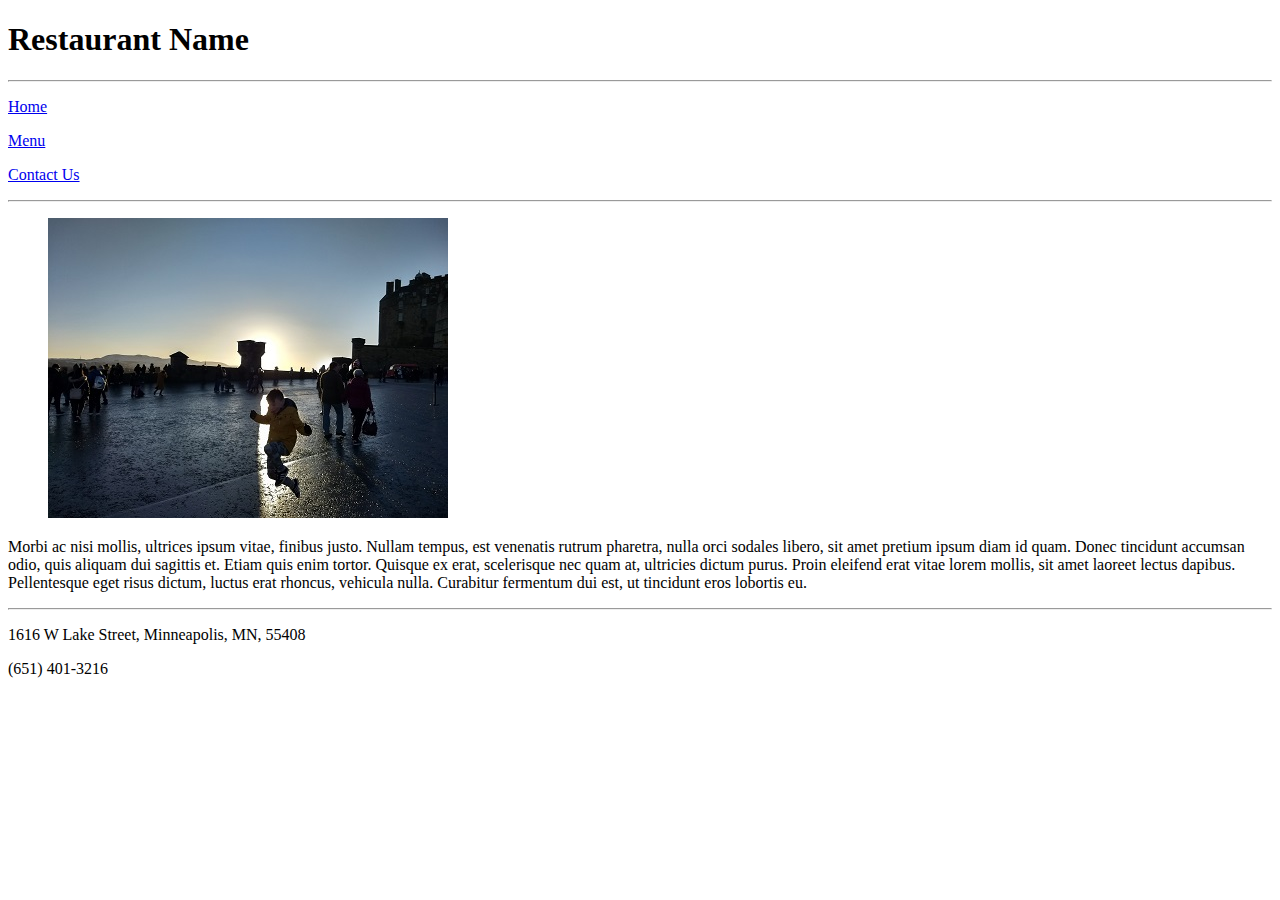
==== restaurant/index.html @ cdaebcf7 "added first draft restaurant and bootstrap examples" ====
<!DOCTYPE html>
<!--
	Name: Mark Coretsopoulos
	Date Created:
	Most Recent Revision:
-->
<html lang="en">
	<head>
		<title>Home Page</title>
	</head>

	<body>
		<header>
			<h1>Restaurant Name</h1>
		</header>

		<nav>
			<hr/>
			<p><a href="index.html">Home</a></p>
			<p><a href="menu.html">Menu</a></p>
			<p><a href="contact.html">Contact Us</a></p>
			<hr/>
		</nav>
		<section>
			<figure>
				<img src="images/ScotlandSmall.jpg" alt="Small boy jumps in courtyard while people walk aroung him." />
			</figure>
			<article id="restaurant-description">
				<p>Morbi ac nisi mollis, ultrices ipsum vitae, finibus justo. Nullam tempus, est venenatis rutrum pharetra, nulla orci sodales libero, sit amet pretium ipsum diam id quam. Donec tincidunt accumsan odio, quis aliquam dui sagittis et. Etiam quis enim tortor. Quisque ex erat, scelerisque nec quam at, ultricies dictum purus. Proin eleifend erat vitae lorem mollis, sit amet laoreet lectus dapibus. Pellentesque eget risus dictum, luctus erat rhoncus, vehicula nulla. Curabitur fermentum dui est, ut tincidunt eros lobortis eu. </p>
			</article>
		</section>

		<footer>
			<hr/>
			<p>1616 W Lake Street, Minneapolis, MN, 55408 </p>
			<p>(651) 401-3216</p>
		</footer>

	</body>
</html>
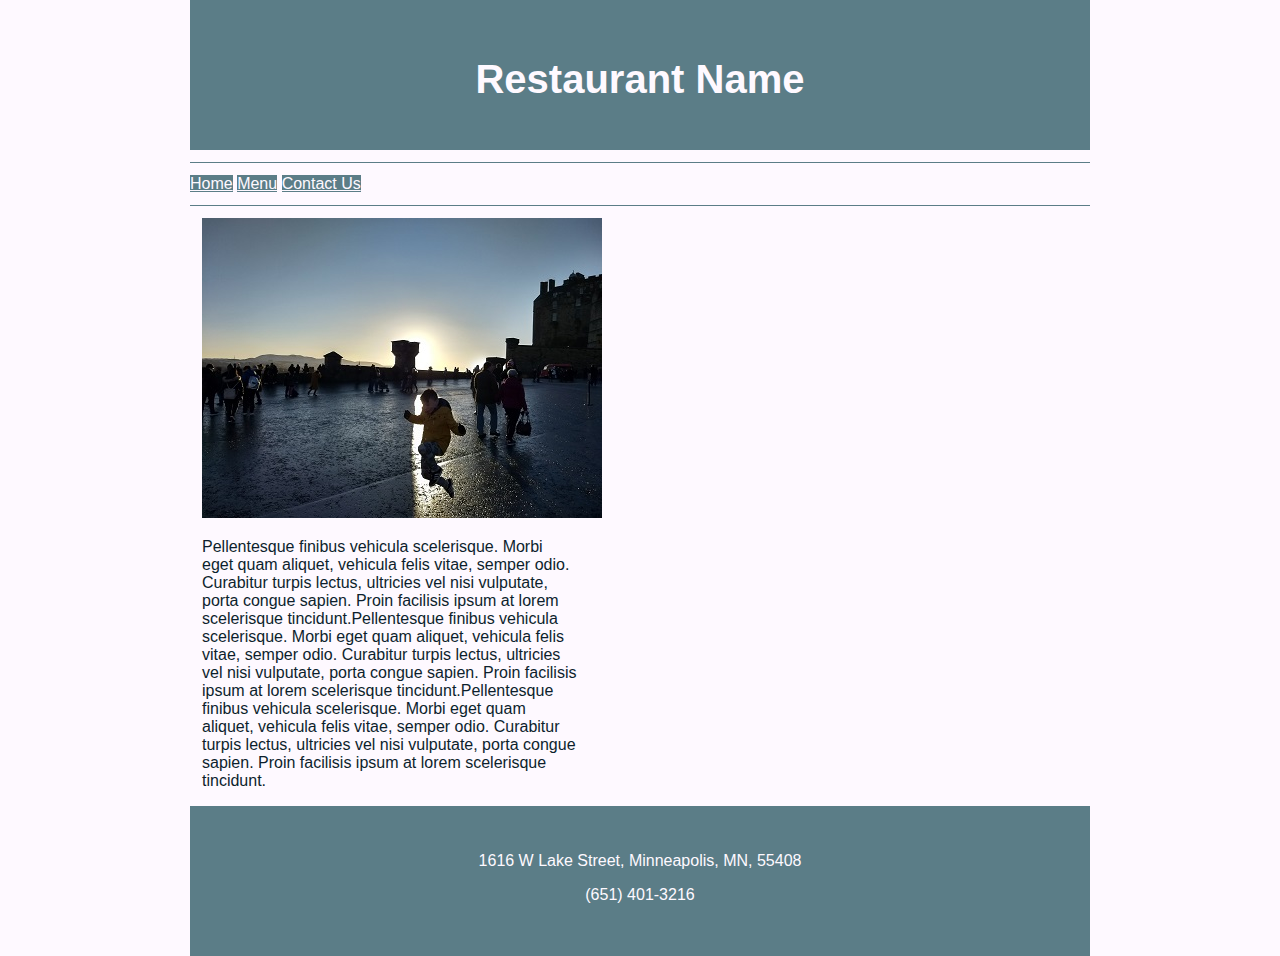
==== commit 58e3f903: "Added bootstrap to restaurant, finished lucky sevens" ====
--- a/restaurant/index.html
+++ b/restaurant/index.html
@@ -4,9 +4,24 @@
 	Date Created:
 	Most Recent Revision:
 -->
+
 <html lang="en">
 	<head>
+		<meta charset="utf-8">
+		<meta name="viewport" content="width=device-width, initial-scale=1, shrink-to-fit=no">
 		<title>Home Page</title>
+		<link rel="stylesheet" href="https://stackpath.bootstrapcdn.com/bootstrap/4.1.3/css/bootstrap.min.css" integrity="sha384-MCw98/SFnGE8fJT3GXwEOngsV7Zt27NXFoaoApmYm81iuXoPkFOJwJ8ERdknLPMO" crossorigin="anonymous" type="text/css" /> 
+		<link rel="stylesheet" type="text/css" href="styles/restaurantStyles.css">
+		<style type="text/css">
+			@media (min-width: 400px){
+				.mx-auto {
+					width: 400px;
+				}
+			}
+			.col-12 {
+				margin: 12px;
+			}
+		</style>
 	</head>
 
 	<body>
@@ -15,26 +30,39 @@
 		</header>
 
 		<nav>
-			<hr/>
-			<p><a href="index.html">Home</a></p>
-			<p><a href="menu.html">Menu</a></p>
-			<p><a href="contact.html">Contact Us</a></p>
-			<hr/>
+			<a href="index.html" class="btn">Home</a>
+			<a href="menu.html" class="btn">Menu</a>
+			<a href="contact.html" class="btn">Contact Us</a>
 		</nav>
-		<section>
-			<figure>
-				<img src="images/ScotlandSmall.jpg" alt="Small boy jumps in courtyard while people walk aroung him." />
-			</figure>
-			<article id="restaurant-description">
-				<p>Morbi ac nisi mollis, ultrices ipsum vitae, finibus justo. Nullam tempus, est venenatis rutrum pharetra, nulla orci sodales libero, sit amet pretium ipsum diam id quam. Donec tincidunt accumsan odio, quis aliquam dui sagittis et. Etiam quis enim tortor. Quisque ex erat, scelerisque nec quam at, ultricies dictum purus. Proin eleifend erat vitae lorem mollis, sit amet laoreet lectus dapibus. Pellentesque eget risus dictum, luctus erat rhoncus, vehicula nulla. Curabitur fermentum dui est, ut tincidunt eros lobortis eu. </p>
-			</article>
-		</section>
+
+		<div class="container">
+			<div class="mx-auto">
+				<div class="row">
+	    			<div class="col-12">
+	        			<img src="images/ScotlandSmall.jpg" alt="Photo of  Mark Coretsopoulos" class="img-fluid" />
+	    			</div>
+	    		</div>
+	    		<div class="row">
+	    			<div class="col-12">
+	        			<p class="text-justify">Pellentesque finibus vehicula scelerisque. Morbi eget quam aliquet, vehicula felis vitae, semper odio. Curabitur turpis lectus, ultricies vel nisi vulputate, porta congue sapien. Proin facilisis ipsum at lorem scelerisque tincidunt.Pellentesque finibus vehicula scelerisque. Morbi eget quam aliquet, vehicula felis vitae, semper odio. Curabitur turpis lectus, ultricies vel nisi vulputate, porta congue sapien. Proin facilisis ipsum at lorem scelerisque tincidunt.Pellentesque finibus vehicula scelerisque. Morbi eget quam aliquet, vehicula felis vitae, semper odio. Curabitur turpis lectus, ultricies vel nisi vulputate, porta congue sapien. Proin facilisis ipsum at lorem scelerisque tincidunt.</p>
+	    			</div>
+				</div>
+			</div>
+			
+		</div>
+
+
 
 		<footer>
-			<hr/>
 			<p>1616 W Lake Street, Minneapolis, MN, 55408 </p>
 			<p>(651) 401-3216</p>
 		</footer>
 
+
+		<!-- CDN links copied from https://getbootstrap.com/docs/4.1/getting-started/introduction/ -->
+        <script src="https://code.jquery.com/jquery-3.3.1.slim.min.js" integrity="sha384-q8i/X+965DzO0rT7abK41JStQIAqVgRVzpbzo5smXKp4YfRvH+8abtTE1Pi6jizo" crossorigin="anonymous"></script>
+        <script src="https://cdnjs.cloudflare.com/ajax/libs/popper.js/1.14.3/umd/popper.min.js" integrity="sha384-ZMP7rVo3mIykV+2+9J3UJ46jBk0WLaUAdn689aCwoqbBJiSnjAK/l8WvCWPIPm49" crossorigin="anonymous"></script>
+        <script src="https://stackpath.bootstrapcdn.com/bootstrap/4.1.3/js/bootstrap.min.js" integrity="sha384-ChfqqxuZUCnJSK3+MXmPNIyE6ZbWh2IMqE241rYiqJxyMiZ6OW/JmZQ5stwEULTy" crossorigin="anonymous"></script>
+
 	</body>
 </html>--- a/restaurant/styles/restaurantStyles.css
+++ b/restaurant/styles/restaurantStyles.css
@@ -0,0 +1,39 @@
+/*
+TODO change header font, background color for site (maybe different colors), pick new colors and styling, restaurant name
+*/
+
+body {
+	background-color: #fef9ff;
+	font-family: arial, helvetica, sans-serif;
+	color: #0d1f2d;
+	max-width: 900px;
+	margin: 0 auto;
+}
+header,footer {
+	background-color: #5b7d87;
+	color: #fef9ff;
+	height: 100px;
+	text-align: center;
+	padding: 30px 10px 20px 10px;
+}
+h1 {
+	font-size: 2.5em;
+}
+nav {
+	border-top: thin #5b7d87 solid;
+    border-bottom: thin #5b7d87 solid;
+    padding-top: 12px;
+    padding-bottom: 12px;
+    margin-top: 12px;
+    margin-bottom: 12px;
+}
+nav .btn {
+	background-color: #5b7d87;
+    color: #fef9ff;
+}
+nav .btn:hover {
+	font-weight: bold;
+}
+nav .btn:visited {
+	color: #e4c3ad;
+}
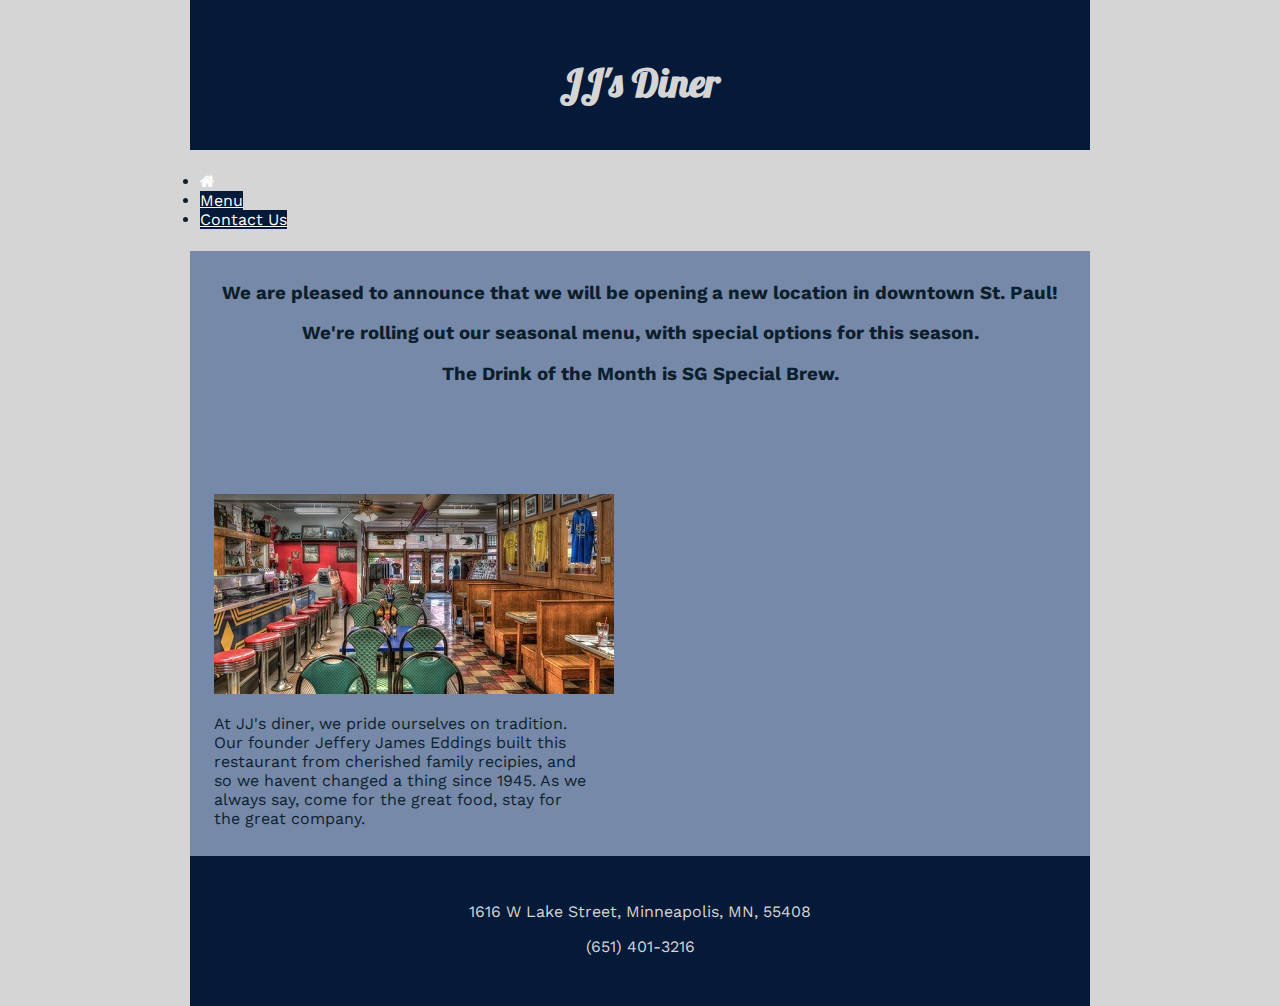
==== commit 54964d69: "Finished site styling" ====
--- a/restaurant/index.html
+++ b/restaurant/index.html
@@ -1,8 +1,8 @@
 <!DOCTYPE html>
 <!--
 	Name: Mark Coretsopoulos
-	Date Created:
-	Most Recent Revision:
+	Date Created: 10/23/19
+	Most Recent Revision: 10/27/19
 -->
 
 <html lang="en">
@@ -10,7 +10,9 @@
 		<meta charset="utf-8">
 		<meta name="viewport" content="width=device-width, initial-scale=1, shrink-to-fit=no">
 		<title>Home Page</title>
-		<link rel="stylesheet" href="https://stackpath.bootstrapcdn.com/bootstrap/4.1.3/css/bootstrap.min.css" integrity="sha384-MCw98/SFnGE8fJT3GXwEOngsV7Zt27NXFoaoApmYm81iuXoPkFOJwJ8ERdknLPMO" crossorigin="anonymous" type="text/css" /> 
+		<link rel="stylesheet" href="https://stackpath.bootstrapcdn.com/bootstrap/4.1.3/css/bootstrap.min.css" integrity="sha384-MCw98/SFnGE8fJT3GXwEOngsV7Zt27NXFoaoApmYm81iuXoPkFOJwJ8ERdknLPMO" crossorigin="anonymous" type="text/css" />
+		<link rel="stylesheet" href="https://cdnjs.cloudflare.com/ajax/libs/font-awesome/4.7.0/css/font-awesome.min.css">
+		<link href="https://fonts.googleapis.com/css?family=Lobster|Work+Sans&display=swap" rel="stylesheet">  
 		<link rel="stylesheet" type="text/css" href="styles/restaurantStyles.css">
 		<style type="text/css">
 			@media (min-width: 400px){
@@ -21,30 +23,63 @@
 			.col-12 {
 				margin: 12px;
 			}
+			.carousel-item {
+				text-align: center;
+			}
+			.jumbotron {
+				height: 200px;
+			}
 		</style>
 	</head>
 
 	<body>
+		<noscript>
+			<b>This website works best with JavaScript Enabled! Please enable it now before continuing</b>
+		</noscript>
 		<header>
-			<h1>Restaurant Name</h1>
+			<h1>JJ's Diner</h1>
 		</header>
 
-		<nav>
-			<a href="index.html" class="btn">Home</a>
-			<a href="menu.html" class="btn">Menu</a>
-			<a href="contact.html" class="btn">Contact Us</a>
-		</nav>
+		<ul class="nav nav-pills">
+			<li class="nav-item">
+				<a href="index.html" class="nav-link active"><i class="fa fa-home"></i></a>
+			</li>
+			<li class="nav-item">
+				<a href="menu.html" class="nav-link">Menu</a>
+			</li>
+			<li class="nav-item">
+				<a href="contact.html" class="nav-link">Contact Us</a>
+			</li>
+		</ul>
 
 		<div class="container">
+			<div class="jumbotron">
+				<!--Not sure if I was supposed to combine carousel and jumbotron, but that made the most sense to me-->
+				<div id="homeCarousel" class="carousel slide" data-ride="carousel">
+					<div class="carousel-inner">
+						<div class="carousel-item active">
+							<h3> We are pleased to announce that we will be opening a new location in downtown St. Paul!</h3>
+						</div>
+						<div class="carousel-item">
+							<h3>We're rolling out our seasonal menu, with special options for this season.</h3>
+						</div>
+						<div class="carousel-item">
+							<h3>The Drink of the Month is SG Special Brew.</h3>
+						</div>
+					</div>
+				</div>
+		</div>
 			<div class="mx-auto">
 				<div class="row">
 	    			<div class="col-12">
-	        			<img src="images/ScotlandSmall.jpg" alt="Photo of  Mark Coretsopoulos" class="img-fluid" />
+	        			<img src="images/Diner.jpg" alt="Photo of Diner" class="img-fluid" />
 	    			</div>
 	    		</div>
 	    		<div class="row">
 	    			<div class="col-12">
-	        			<p class="text-justify">Pellentesque finibus vehicula scelerisque. Morbi eget quam aliquet, vehicula felis vitae, semper odio. Curabitur turpis lectus, ultricies vel nisi vulputate, porta congue sapien. Proin facilisis ipsum at lorem scelerisque tincidunt.Pellentesque finibus vehicula scelerisque. Morbi eget quam aliquet, vehicula felis vitae, semper odio. Curabitur turpis lectus, ultricies vel nisi vulputate, porta congue sapien. Proin facilisis ipsum at lorem scelerisque tincidunt.Pellentesque finibus vehicula scelerisque. Morbi eget quam aliquet, vehicula felis vitae, semper odio. Curabitur turpis lectus, ultricies vel nisi vulputate, porta congue sapien. Proin facilisis ipsum at lorem scelerisque tincidunt.</p>
+	        			<p class="text-justify">
+	        				At JJ's diner, we pride ourselves on tradition. Our founder Jeffery James Eddings built this restaurant from cherished family recipies, and so we havent changed a thing since 1945. As we always say, come for the great food, stay for the great company. 
+	        			</p>
 	    			</div>
 				</div>
 			</div>
--- a/restaurant/styles/restaurantStyles.css
+++ b/restaurant/styles/restaurantStyles.css
@@ -1,39 +1,49 @@
 /*
-TODO change header font, background color for site (maybe different colors), pick new colors and styling, restaurant name
+	Name: Mark Coretsopoulos
+	Date Created: 10/25/19
+	Most Recent Revision: 10/27/19
 */
 
+
 body {
-	background-color: #fef9ff;
-	font-family: arial, helvetica, sans-serif;
+	background-color: #D5D5D5;
+	font-family: 'Work Sans', sans-serif;
 	color: #0d1f2d;
 	max-width: 900px;
 	margin: 0 auto;
 }
+.container{
+	background-color: #7689A9;
+	padding: 12px;
+}
 header,footer {
-	background-color: #5b7d87;
-	color: #fef9ff;
+	background-color: #051938;
+	color: #D5D5D5;
 	height: 100px;
 	text-align: center;
 	padding: 30px 10px 20px 10px;
 }
 h1 {
 	font-size: 2.5em;
+	font-family: 'Lobster', cursive;
+
 }
-nav {
-	border-top: thin #5b7d87 solid;
-    border-bottom: thin #5b7d87 solid;
-    padding-top: 12px;
-    padding-bottom: 12px;
+.nav {
+	border-bottom: : thin #5b7d87 solid;
+    padding: 10px;
     margin-top: 12px;
     margin-bottom: 12px;
 }
-nav .btn {
-	background-color: #5b7d87;
-    color: #fef9ff;
+.nav-pills .nav-link:not(.active) {
+	background-color:#051938;
 }
-nav .btn:hover {
+
+.nav-item:hover {
 	font-weight: bold;
 }
-nav .btn:visited {
-	color: #e4c3ad;
+.nav-link{
+	color: #FFFFFF;
 }
+.nav-link:visited {
+	color: #D5D5D5; 
+}
